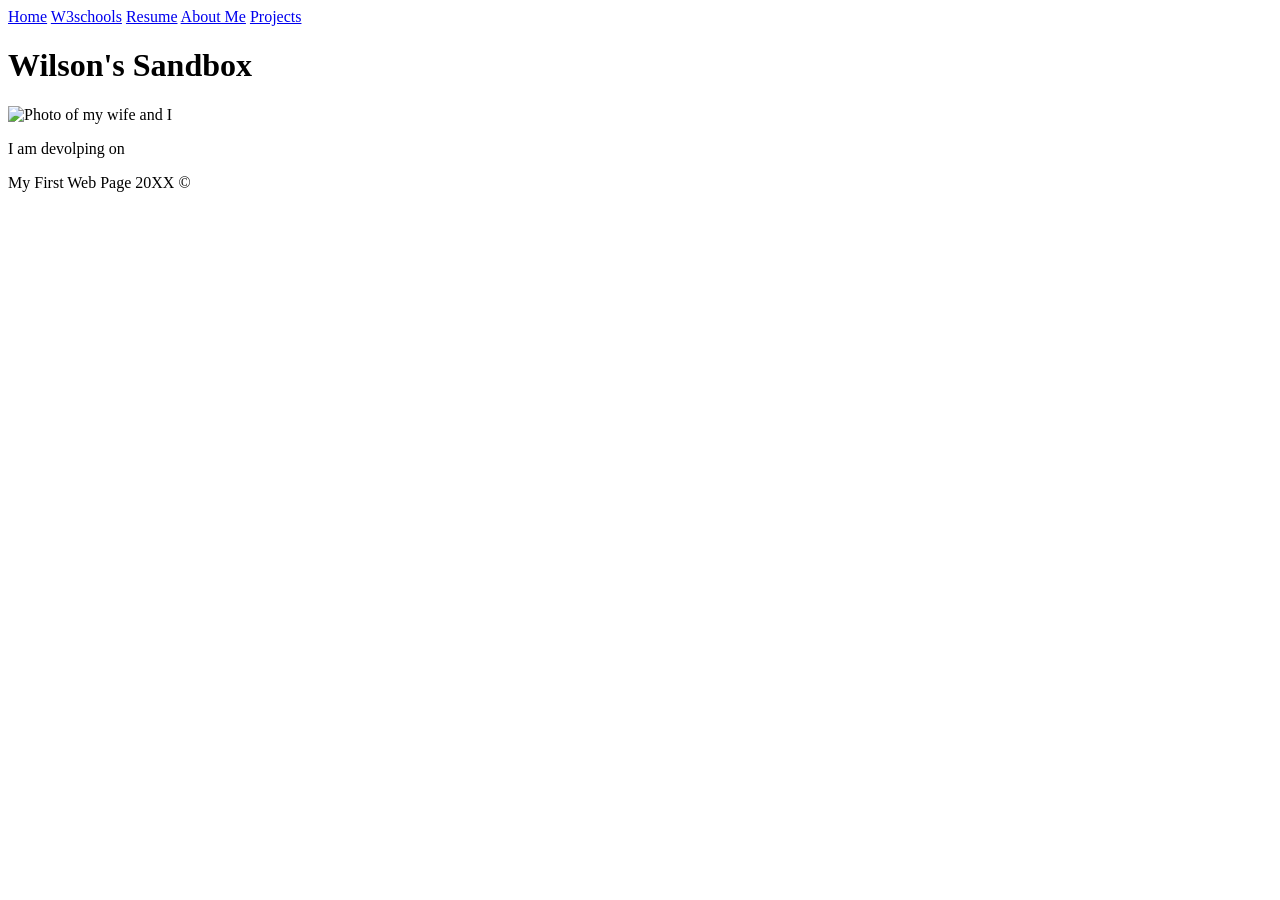
==== HTLM_CSS/index.1.html @ 227b951d "updated1.0" ====
<!DOCTYPE html>
<html>
  <head>
    <title>Portfolio</title>
    <link rel = "stylesheet" href = "styles/home_styles.css" />
  </head>
  <body>
    <header>
      <nav>
        <a href="byui.html">Home</a>
        <a href="https://www.w3schools.com/html/default.asp" target="_blank">W3schools</a>
        <a href="resume.html">Resume</a>
        <a href="aboutme/aboutme.html">About Me</a>
        <a href="projects/" target="_blank">Projects</a>
      </nav>
    </header>
    <main>
      <h1>Wilson's Sandbox</h1>
      <img src="Images/profilePic.jpg" alt="Photo of my wife and I" />
      <p>
        I am devolping on 
      </p>
    </main>
    <footer>
      <p>My First Web Page 20XX &copy</p>
    </footer>
  </body>
</html>
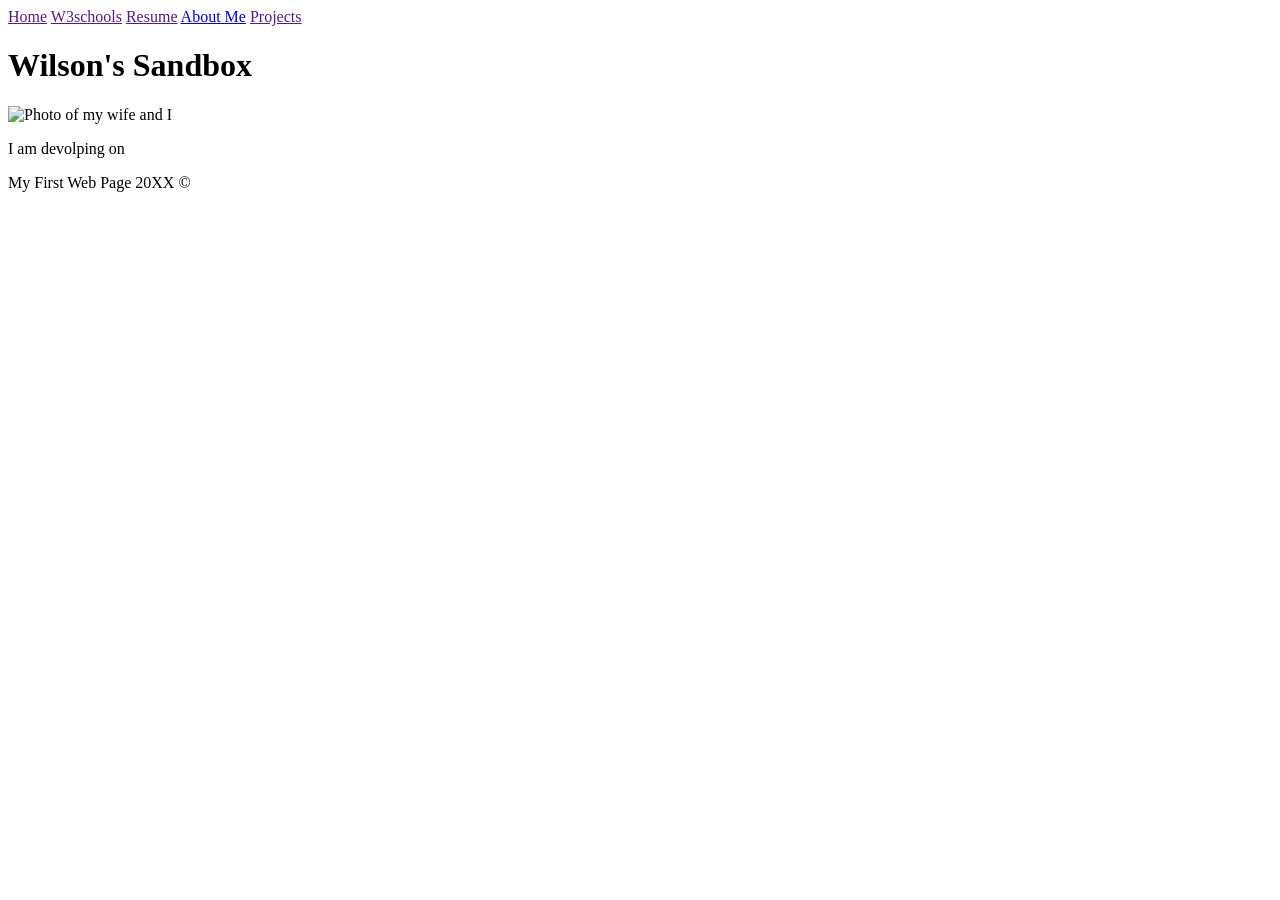
==== commit e116e24f: "update" ====
--- a/HTLM_CSS/index.1.html
+++ b/HTLM_CSS/index.1.html
@@ -7,11 +7,11 @@
   <body>
     <header>
       <nav>
-        <a href="byui.html">Home</a>
-        <a href="https://www.w3schools.com/html/default.asp" target="_blank">W3schools</a>
-        <a href="resume.html">Resume</a>
+        <a href="">Home</a>
+        <a href="" target="_blank">W3schools</a>
+        <a href="">Resume</a>
         <a href="aboutme/aboutme.html">About Me</a>
-        <a href="projects/" target="_blank">Projects</a>
+        <a href="" target="_blank">Projects</a>
       </nav>
     </header>
     <main>
